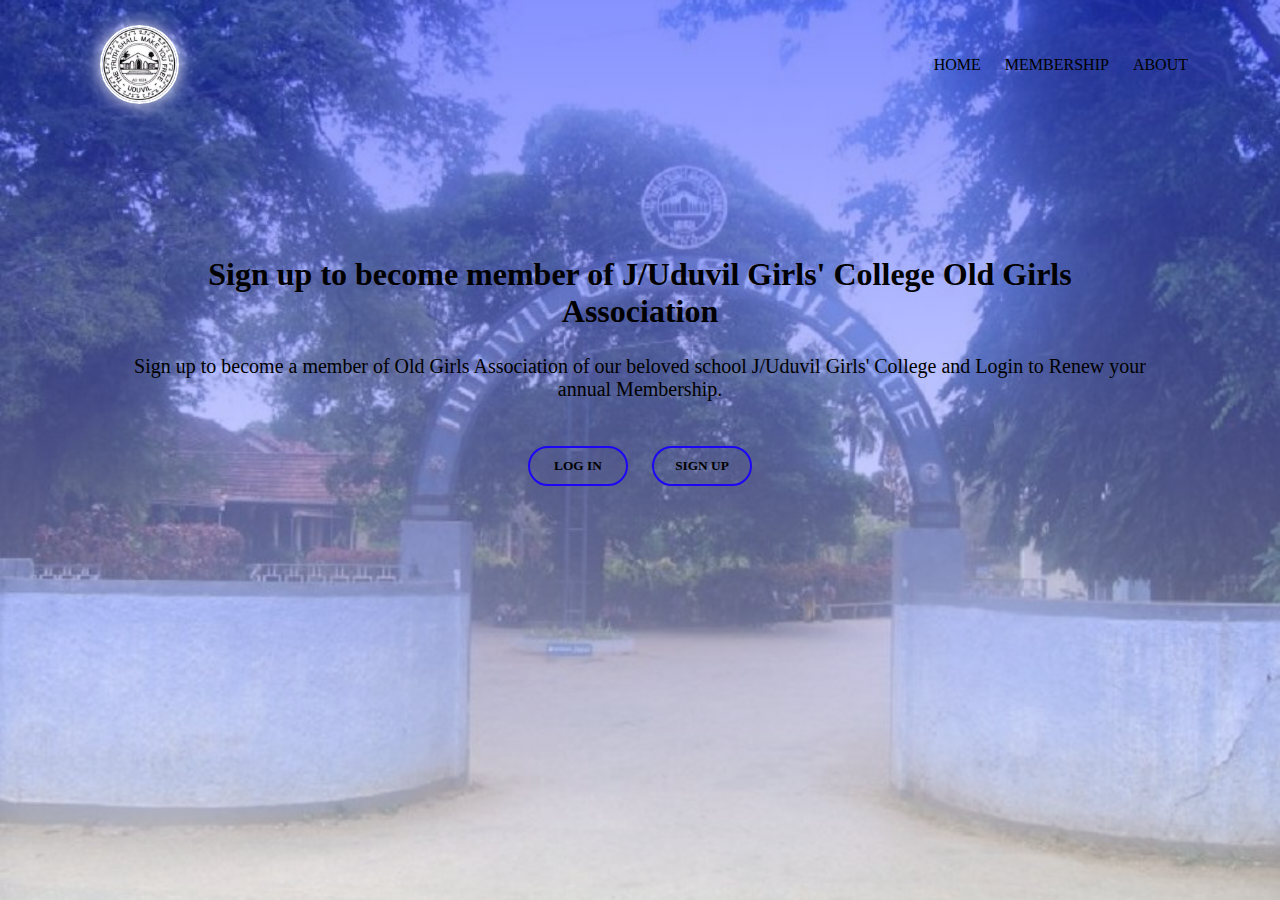
==== index.html @ ca1a910b "gh-pages" ====
<!DOCTYPE html>
<html>
<head>
    <title>OGA</title>
    <link rel="stylesheet" href="style.css">
    <style>
        .content p{
            font-size:20px;
            margin:25px 0px;
        }
    </style>
</head>
<body>
    <div class="main">
        <nav class="navbar">
            <img src="logo.jpg" alt="logo" class="logo">
            <ul>
                <li><a href="#">Home</a></li>
                <li><a href="#">Membership</a></li>
                <li><a href="#">About</a></li>
             </ul>
        </nav>
        <div class="content">
            <h1 style="font-size: 70x;">Sign up to become member of J/Uduvil Girls' College Old Girls Association</h1>
            <p>Sign up to become a member of Old Girls Association of our beloved school J/Uduvil Girls' College and Login to Renew your annual Membership. 
            </p>

            <div>
                <button>LOG IN</button>
                <button>SIGN UP</button>
            </div>
        </div>
    </div>
</body>
</html>
---- style.css ----
*{
    margin: 0;
    padding: 0;
    font-family: serif;
}
div.main{
    background-image: linear-gradient(to bottom, rgba(14, 38, 255, 0.5), rgba(255, 255, 255, 0.5)),
    url('background.jpg');
    height:100vh;
    width: 100%;
    background-position: center;
    background-repeat: no-repeat;
    background-size:cover;
}

ul li{
    list-style:none;
    display: inline;
    margin-left:20px;
}

li a{
    text-decoration: none;
    color: rgb(0, 0, 0);
    text-transform: uppercase;
}

.logo{
    width:75px;
    height:75px;
    cursor:pointer;
    border:rgb(255, 255, 255) solid 2px;
    border-radius: 50%;
    position: relative;
    box-shadow:0px 0px 20px rgb(255, 255, 255); 
}
.navbar{
    width:85%;
    display:flex;
    justify-content: space-between;
    align-items: center;
    position: absolute;
    padding-top:25px;
    margin: 0 100px;
}

div.content{
    display: inline-block;
    align-items: center;
    color: rgb(0, 0, 0);
    text-align: center;
    margin-top: 20%;
    margin-left:10%; 
    max-width:80%; 
   
}

 button {
    width: 100px;
    padding: 10px 0;
    margin: 20px 10px;
    text-align: center;
    font-weight: bold;
    border: 2px solid #1d05f5;
    border-radius: 25px;
    background: transparent;
}

button:hover {
    background: #ffffff6b;
    color: #fff;
}
}
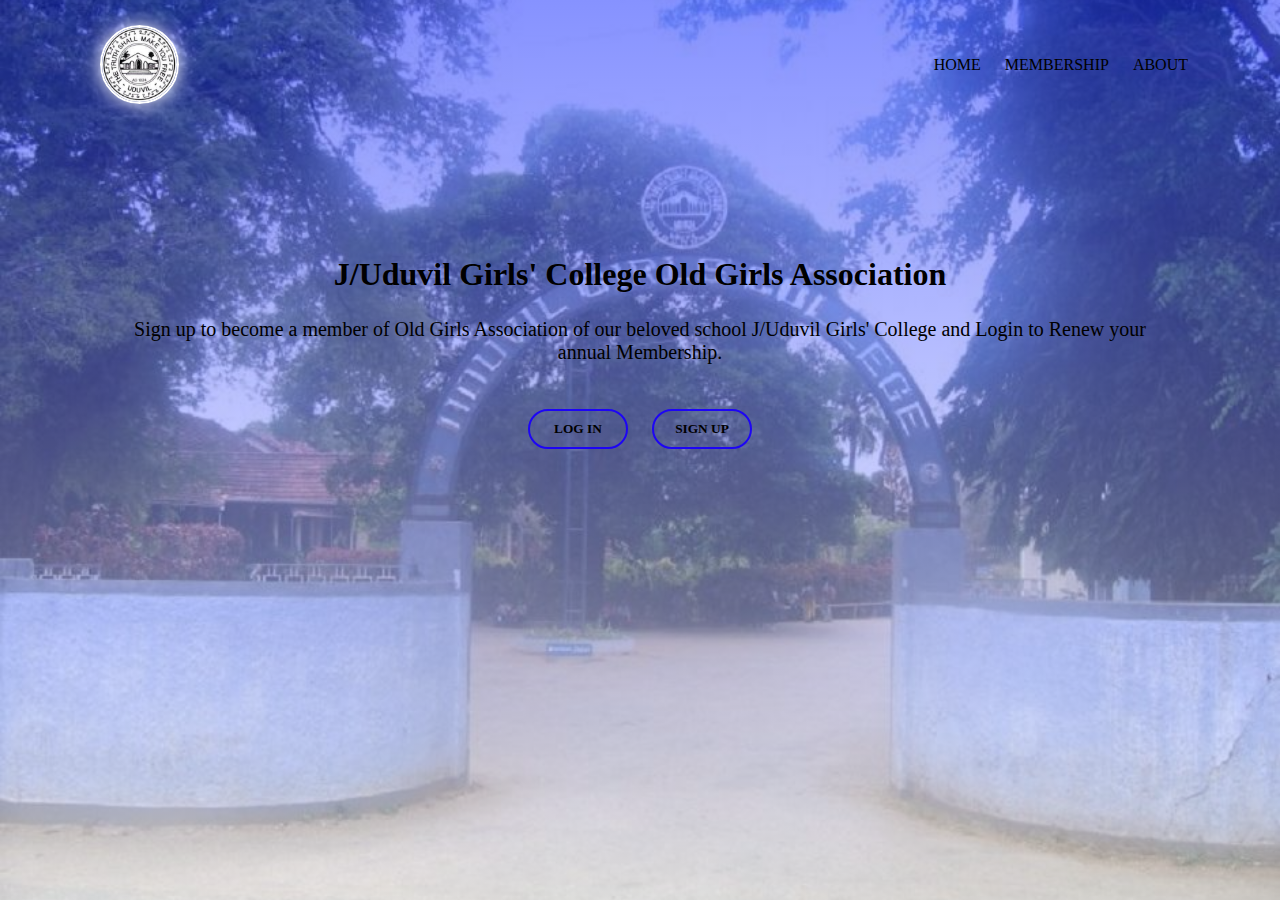
==== commit c591891f: "added" ====
--- a/index.html
+++ b/index.html
@@ -21,7 +21,7 @@
              </ul>
         </nav>
         <div class="content">
-            <h1 style="font-size: 70x;">Sign up to become member of J/Uduvil Girls' College Old Girls Association</h1>
+            <h1 style="font-size: 70x;">J/Uduvil Girls' College Old Girls Association</h1>
             <p>Sign up to become a member of Old Girls Association of our beloved school J/Uduvil Girls' College and Login to Renew your annual Membership. 
             </p>
 
